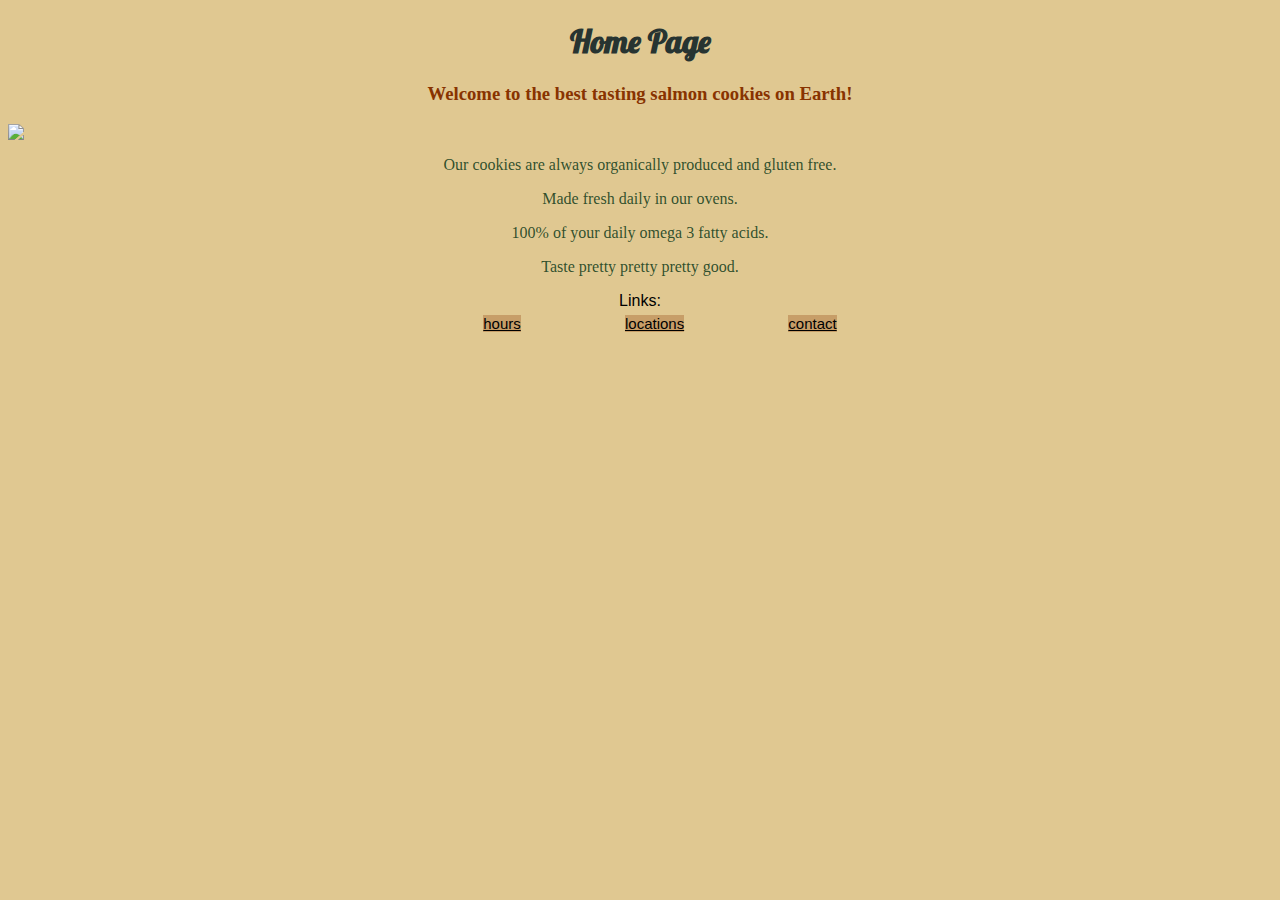
==== index.html @ a46a2c92 "final edits" ====
<!DOCTYPE HTML>
<html>
  <head>
    <link rel="stylesheet" href="style.css">
    <link href='https://fonts.googleapis.com/css?family=Lobster' rel='stylesheet' type='text/css'>
    <title>Home Page</title>
  </head>
  <body>
    <nav>
      <h1>Home Page</h1>
    </nav>
    <section>
      <h3> Welcome to the best tasting salmon cookies on Earth!</h3>
      <img src="fish.png">
    </section>
    <section>
      <p>Our cookies are always organically produced and gluten free.</p>
      <p>Made fresh daily in our ovens.</p>
      <p>100% of your daily omega 3 fatty acids.</p>
      <p>Taste pretty pretty pretty good.</p>
    </section>
    <footer>
      <div>Links:</div>
      <ul class="footNav">
        <li onclick="hoursDrop()">hours</li>
        <li onclick="locationsDrop()">locations</li>
        <li onclick="contactsDrop()">contact</li>
      </ul>
      <ul id="scroll"></ul>
    </footer>
    <script src='app-index.js'></script>
  </body>
</html>
---- style.css ----
* {
  background: #e0c891;}
h1 {
  font-family: 'Lobster', cursive;
  text-align: center;
  color: #273431;}
h3 {
  color: #883300;
  text-align: center;
  font-family: cursive;}
p {
  color: hsla(120, 30%, 22%, 0.94);;
  text-align: center;
  font-family: Georgia;}
footer {
  text-align: center;
  height: 200px;
  font-family: arial;}
ul {
  margin: auto;
  margin-top: 5px;
  font-size: 15px;
  color: blue;
  width: 500px;}
li {
  color: black;
  background:rgba(136, 51, 0, 0.28);}
img {
  display: block;
  margin: auto;}
.footNav {
  text-align: center;}
#scroll {
  margin: auto;
  margin-top:10px;
  padding: 5px;
  text-align: center;
  font-family: arial;}
#scroll li {
  list-style-type: none;
  display: block;
  font-family: arial;}
p #storeName {
  font-size: 20px;
  text-align: center;}
#storeName ul {
  text-align: left;
  float: left;
  list-style-type: none;}
.footNav li {
  text-decoration: underline;
  text-align: center;
  margin: 50px;
  display: inline;
  height: 50px;}
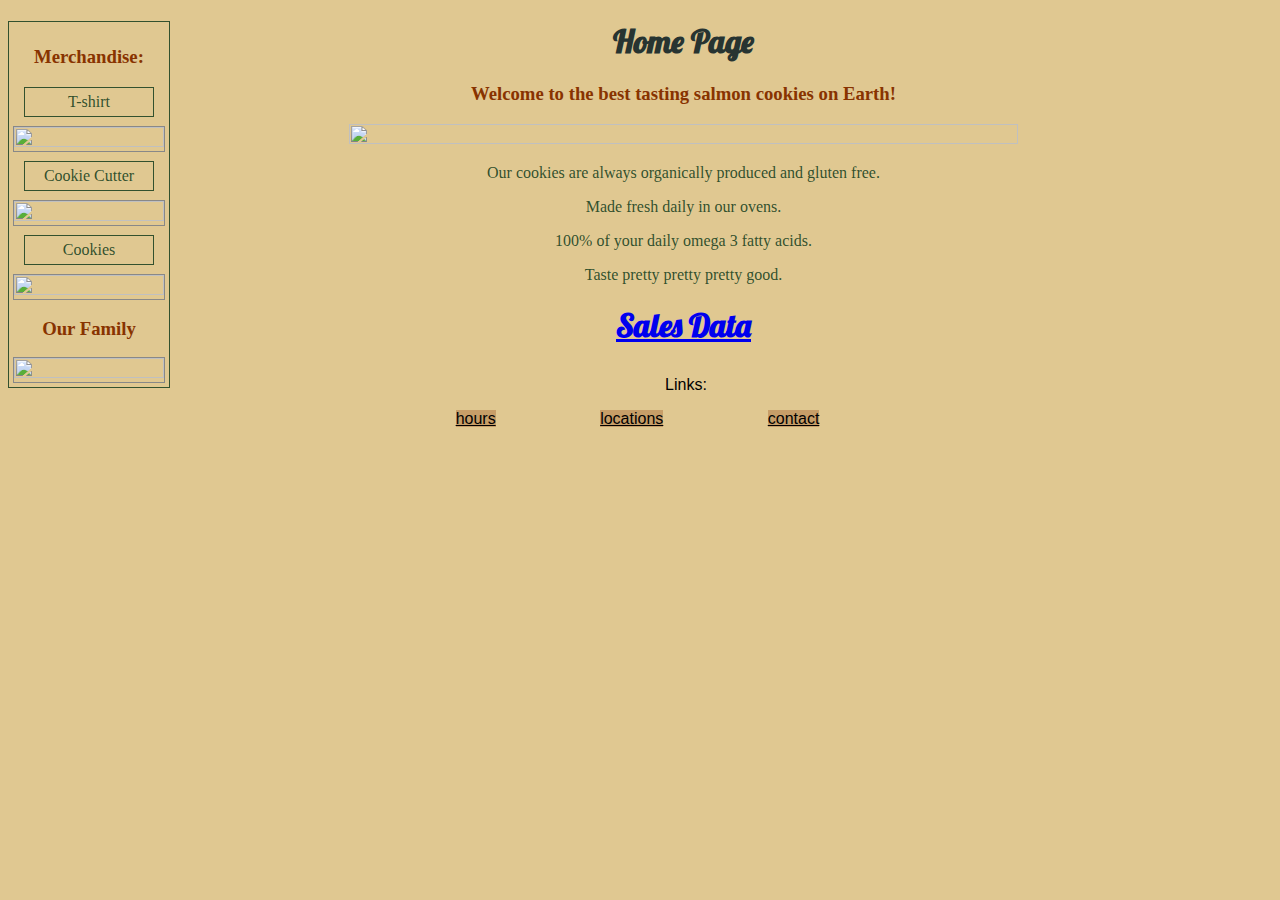
==== commit 02266cc7: "final edits" ====
--- a/index.html
+++ b/index.html
@@ -6,18 +6,34 @@
     <title>Home Page</title>
   </head>
   <body>
+    <aside>
+      <h3>Merchandise:</h3>
+      <div>T-shirt</div>
+      <img src="img-cookie/shirt.jpg">
+      <div>Cookie Cutter</div>
+      <img src="img-cookie/cutter.jpeg">
+      <div>Cookies</div>
+      <img src="img-cookie/frosted-cookie.jpg">
+      <h3 class="family">Our Family</h3>
+      <img src="img-cookie/family.jpg">
+    </aside>
     <nav>
       <h1>Home Page</h1>
     </nav>
     <section>
       <h3> Welcome to the best tasting salmon cookies on Earth!</h3>
-      <img src="fish.png">
+      <img src="img-cookie/fish.png">
     </section>
     <section>
-      <p>Our cookies are always organically produced and gluten free.</p>
-      <p>Made fresh daily in our ovens.</p>
-      <p>100% of your daily omega 3 fatty acids.</p>
-      <p>Taste pretty pretty pretty good.</p>
+      <div class="info">
+        <p>Our cookies are always organically produced and gluten free.</p>
+        <p>Made fresh daily in our ovens.</p>
+        <p>100% of your daily omega 3 fatty acids.</p>
+        <p>Taste pretty pretty pretty good.</p>
+      </div>
+    </section>
+    <section>
+      <h1><a href="sales.html">Sales Data</a></h1>
     </section>
     <footer>
       <div>Links:</div>
--- a/style.css
+++ b/style.css
@@ -1,55 +1,141 @@
 * {
-  background: #e0c891;}
+  background: #e0c891;
+}
+
 h1 {
   font-family: 'Lobster', cursive;
   text-align: center;
-  color: #273431;}
+  color: #273431;
+}
+
+table {
+  border: 1px solid gray;
+}
+
+section {
+  padding-right: 75px;
+  text-align: center;
+}
+
+nav {
+  padding-right: 75px;
+}
+
+aside {
+  float:left;
+  padding: 5px;
+  height: 100%;
+  width: 150px;
+  display: block;
+  border: 1px solid hsla(120, 30%, 22%, 0.94);
+}
+
+th {
+  width: 50px;
+  text-align: center;
+}
+
+td {
+  text-align: center;
+  border: 1px solid gray;
+}
+
 h3 {
   color: #883300;
   text-align: center;
-  font-family: cursive;}
+  font-family: cursive;
+}
+
 p {
-  color: hsla(120, 30%, 22%, 0.94);;
+  color: hsla(120, 30%, 22%, 0.94);
   text-align: center;
-  font-family: Georgia;}
+  font-family: Georgia;
+}
+
 footer {
+  padding: 10px;
   text-align: center;
   height: 200px;
-  font-family: arial;}
-ul {
-  margin: auto;
-  margin-top: 5px;
-  font-size: 15px;
-  color: blue;
-  width: 500px;}
+  font-family: arial;
+}
+
+aside div {
+  margin: 10px;
+  padding: 5px;
+  color: hsla(120, 30%, 22%, 0.94);
+  text-align: center;
+  font-family: Georgia;
+  border: 1px solid hsla(120, 30%, 22%, 0.94);
+}
+
 li {
   color: black;
-  background:rgba(136, 51, 0, 0.28);}
+  background:rgba(136, 51, 0, 0.28);
+}
+
 img {
+  width: 75%;
+  height: 75%;
   display: block;
-  margin: auto;}
+  text-align: center;
+  margin: auto;
+}
+
+aside img {
+    padding-left: 0px;
+    margin: auto;
+    display: block;
+    width: 100%;
+    border: none;
+    outline: #888 solid thin;
+}
+
+footer div {
+  padding-right: 60px;
+}
+
 .footNav {
-  text-align: center;}
+  text-align: center;
+  padding-right: 45px;
+}
+
 #scroll {
   margin: auto;
   margin-top:10px;
   padding: 5px;
   text-align: center;
-  font-family: arial;}
+  font-family: arial;
+}
+
 #scroll li {
+  padding-left: 80px;
+  text-align: center;
   list-style-type: none;
   display: block;
-  font-family: arial;}
+  font-family: arial;
+}
+
 p #storeName {
   font-size: 20px;
-  text-align: center;}
+  text-align: center;
+}
+
 #storeName ul {
   text-align: left;
   float: left;
-  list-style-type: none;}
+  list-style-type: none;
+}
+
+div .info {
+  padding-right: 75px;
+  margin: auto;
+  text-align: center;
+}
+
 .footNav li {
   text-decoration: underline;
   text-align: center;
   margin: 50px;
   display: inline;
-  height: 50px;}
+  height: 50px;
+}
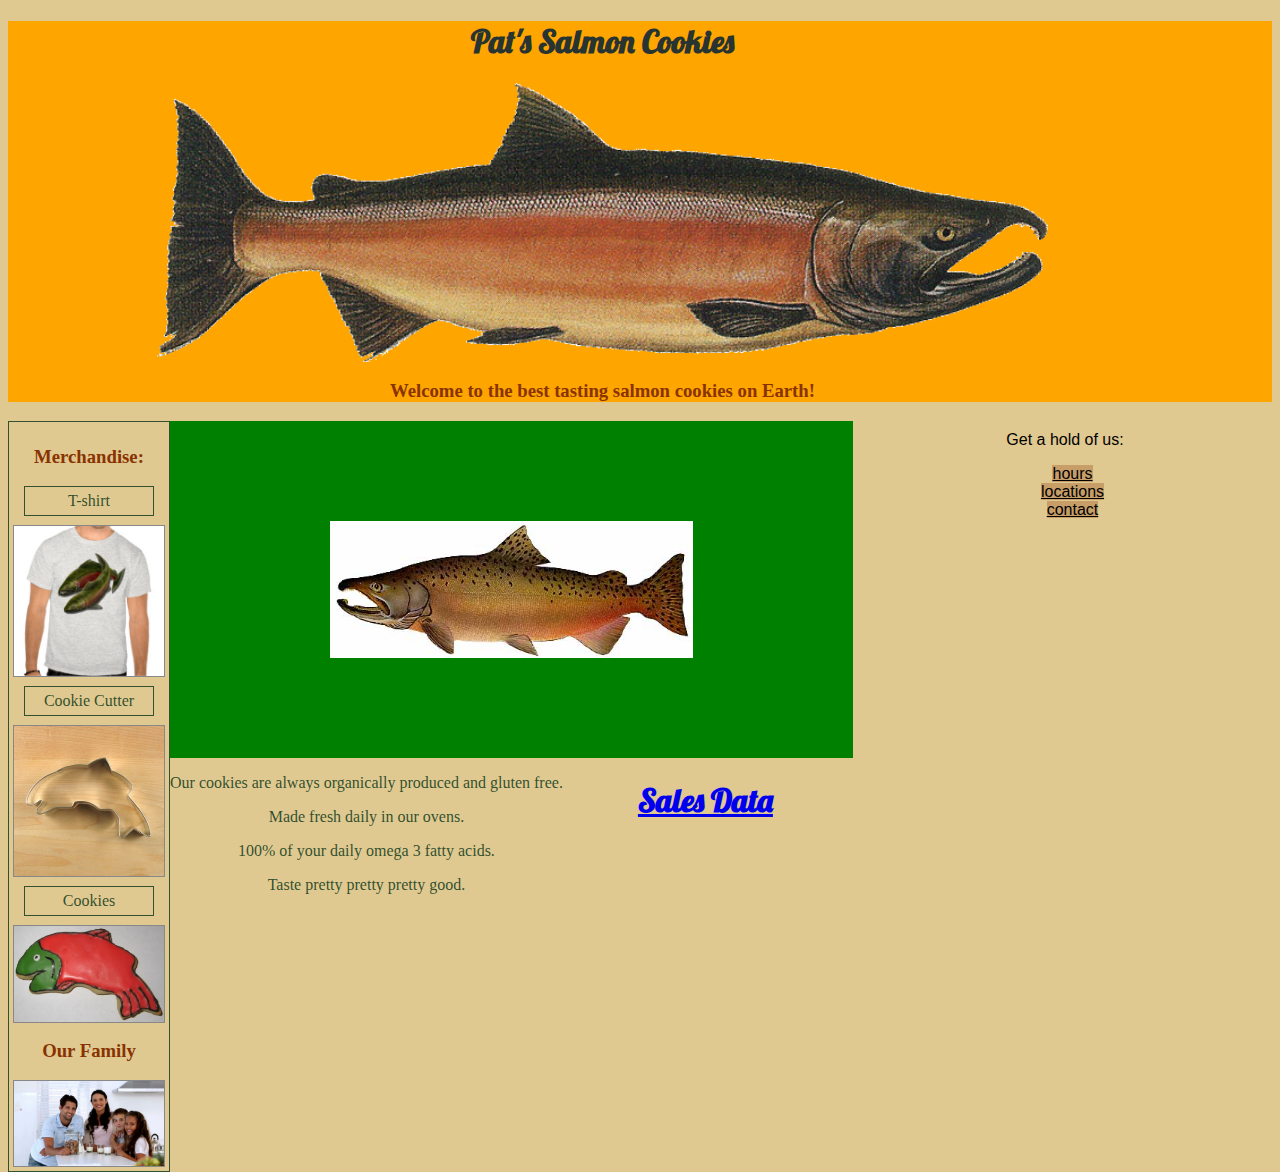
==== commit 50266350: "create new css" ====
--- a/index.html
+++ b/index.html
@@ -6,23 +6,28 @@
     <title>Home Page</title>
   </head>
   <body>
-    <aside>
-      <h3>Merchandise:</h3>
-      <div>T-shirt</div>
-      <img src="img-cookie/shirt.jpg">
-      <div>Cookie Cutter</div>
-      <img src="img-cookie/cutter.jpeg">
-      <div>Cookies</div>
-      <img src="img-cookie/frosted-cookie.jpg">
-      <h3 class="family">Our Family</h3>
-      <img src="img-cookie/family.jpg">
-    </aside>
-    <nav>
-      <h1>Home Page</h1>
-    </nav>
+    <header>
+      <nav>
+        <h1>Pat's Salmon Cookies</h1>
+        <img src="img-cookie/salmon.png">
+        <h3> Welcome to the best tasting salmon cookies on Earth!</h3>
+      </nav>
+    </header>
+  <aside>
+    <h3>Merchandise:</h3>
+    <div>T-shirt</div>
+    <img src="img-cookie/shirt.jpg">
+    <div>Cookie Cutter</div>
+    <img src="img-cookie/cutter.jpeg">
+    <div>Cookies</div>
+    <img src="img-cookie/frosted-cookie.jpg">
+    <h3 class="family">Our Family</h3>
+    <img src="img-cookie/family.jpg">
+  </aside>
     <section>
-      <h3> Welcome to the best tasting salmon cookies on Earth!</h3>
-      <img src="img-cookie/fish.png">
+      <div class="green_box">
+      <img src="img-cookie/chinook.jpg">
+    </div>
     </section>
     <section>
       <div class="info">
@@ -36,7 +41,7 @@
       <h1><a href="sales.html">Sales Data</a></h1>
     </section>
     <footer>
-      <div>Links:</div>
+      <div>Get a hold of us:</div>
       <ul class="footNav">
         <li onclick="hoursDrop()">hours</li>
         <li onclick="locationsDrop()">locations</li>
--- a/style.css
+++ b/style.css
@@ -1,5 +1,9 @@
-* {
+body {
   background: #e0c891;
+}
+
+header {
+  background: orange;
 }
 
 h1 {
@@ -8,13 +12,21 @@
   color: #273431;
 }
 
-table {
-  border: 1px solid gray;
+h3 {
+  color: #883300;
+  text-align: center;
+  font-family: cursive;
 }
 
 section {
+  float: left;
   padding-right: 75px;
   text-align: center;
+}
+
+.green_box {
+  padding: 100px;
+  background: green;
 }
 
 nav {
@@ -30,20 +42,22 @@
   border: 1px solid hsla(120, 30%, 22%, 0.94);
 }
 
-th {
-  width: 50px;
+aside div {
+  margin: 10px;
+  padding: 5px;
+  color: hsla(120, 30%, 22%, 0.94);
   text-align: center;
+  font-family: Georgia;
+  border: 1px solid hsla(120, 30%, 22%, 0.94);
 }
 
-td {
-  text-align: center;
-  border: 1px solid gray;
-}
-
-h3 {
-  color: #883300;
-  text-align: center;
-  font-family: cursive;
+aside img {
+    padding-left: 0px;
+    margin: auto;
+    display: block;
+    width: 100%;
+    border: none;
+    outline: #888 solid thin;
 }
 
 p {
@@ -59,15 +73,6 @@
   font-family: arial;
 }
 
-aside div {
-  margin: 10px;
-  padding: 5px;
-  color: hsla(120, 30%, 22%, 0.94);
-  text-align: center;
-  font-family: Georgia;
-  border: 1px solid hsla(120, 30%, 22%, 0.94);
-}
-
 li {
   color: black;
   background:rgba(136, 51, 0, 0.28);
@@ -81,14 +86,7 @@
   margin: auto;
 }
 
-aside img {
-    padding-left: 0px;
-    margin: auto;
-    display: block;
-    width: 100%;
-    border: none;
-    outline: #888 solid thin;
-}
+
 
 footer div {
   padding-right: 60px;
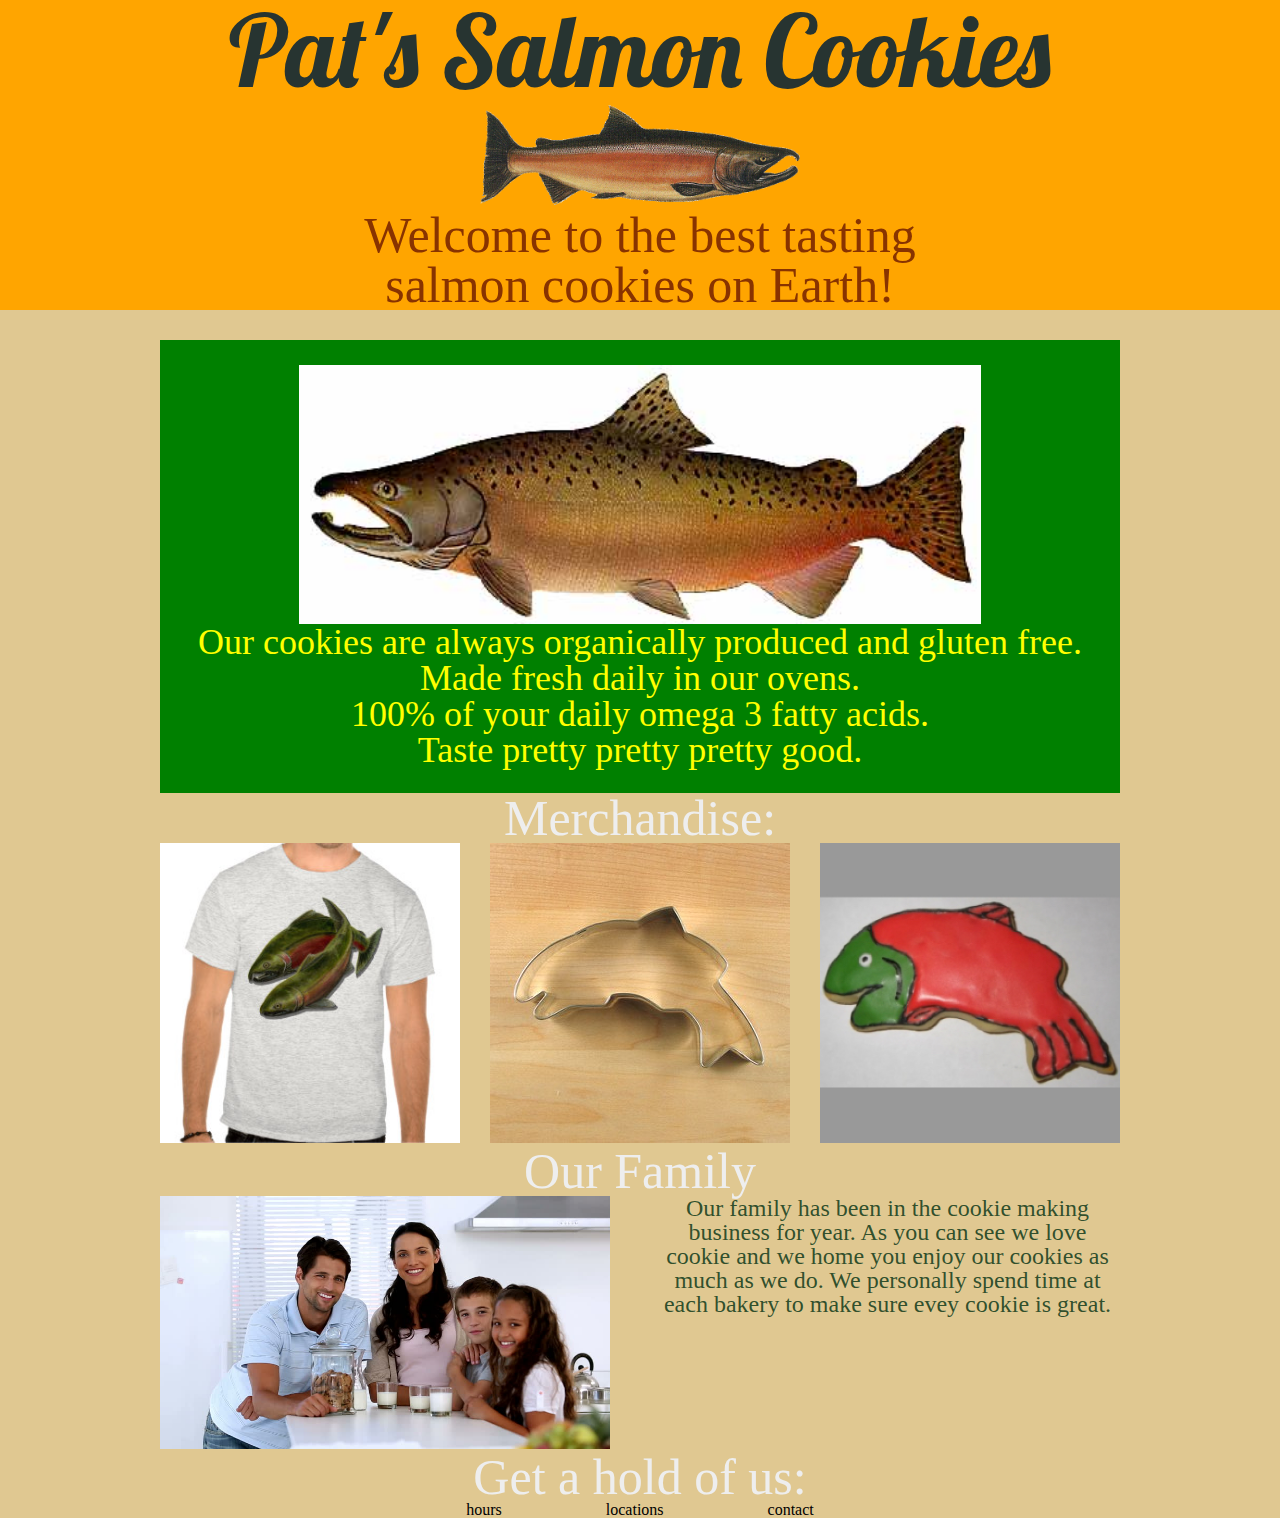
==== commit 38ef2ec2: "update CSS on both pages" ====
--- a/index.html
+++ b/index.html
@@ -7,48 +7,50 @@
   </head>
   <body>
     <header>
-      <nav>
-        <h1>Pat's Salmon Cookies</h1>
-        <img src="img-cookie/salmon.png">
-        <h3> Welcome to the best tasting salmon cookies on Earth!</h3>
-      </nav>
+      <h1>Pat's Salmon Cookies</h1>
+      <img src="img-cookie/salmon.png">
+      <h3>
+          <p>Welcome to the best tasting</p>
+          <p>salmon cookies on Earth!</p>
+        </h3>
     </header>
-  <aside>
-    <h3>Merchandise:</h3>
-    <div>T-shirt</div>
-    <img src="img-cookie/shirt.jpg">
-    <div>Cookie Cutter</div>
-    <img src="img-cookie/cutter.jpeg">
-    <div>Cookies</div>
-    <img src="img-cookie/frosted-cookie.jpg">
-    <h3 class="family">Our Family</h3>
-    <img src="img-cookie/family.jpg">
-  </aside>
-    <section>
-      <div class="green_box">
+    <main>
+      <section class="green_box">
       <img src="img-cookie/chinook.jpg">
-    </div>
+      <ul>
+        <li>Our cookies are always organically produced and gluten free.</li>
+        <li>Made fresh daily in our ovens.</li>
+        <li>100% of your daily omega 3 fatty acids.</li>
+        <li>Taste pretty pretty pretty good.</li>
+      </ul>
     </section>
-    <section>
-      <div class="info">
-        <p>Our cookies are always organically produced and gluten free.</p>
-        <p>Made fresh daily in our ovens.</p>
-        <p>100% of your daily omega 3 fatty acids.</p>
-        <p>Taste pretty pretty pretty good.</p>
-      </div>
+      <section class="merch">
+      <h4>Merchandise:</h4>
+      <ul>
+      <!-- <div>T-shirt</div>  Lables will appear on scroll over-->
+      <li><img src="img-cookie/shirt.jpg"></li>
+      <!-- <div>Cookie Cutter</div> -->
+      <li><img src="img-cookie/cutter.jpeg"></li>
+      <!-- <div>Cookies</div> -->
+      <li><img src="img-cookie/newcookie.jpg"></li>
+      </ul>
     </section>
-    <section>
-      <h1><a href="sales.html">Sales Data</a></h1>
+    <section class="family">
+      <h4>Our Family</h4>
+      <ul>
+        <li><img src="img-cookie/family.jpg"></li>
+        <li><p>Our family has been in the cookie making business for year. As you can see we love cookie and we home you enjoy our cookies as much as we do. We personally spend time at each bakery to make sure evey cookie is great.</p></li>
+      </ul>
     </section>
-    <footer>
-      <div>Get a hold of us:</div>
-      <ul class="footNav">
-        <li onclick="hoursDrop()">hours</li>
-        <li onclick="locationsDrop()">locations</li>
-        <li onclick="contactsDrop()">contact</li>
+  </main>
+  <footer class="footNav">
+    <h4>Get a hold of us:</h4>
+      <ul>
+        <li>hours</li>
+        <li>locations</li>
+        <li>contact</li>
       </ul>
-      <ul id="scroll"></ul>
-    </footer>
+  </footer>
     <script src='app-index.js'></script>
   </body>
 </html>
--- a/style.css
+++ b/style.css
@@ -1,3 +1,53 @@
+/* http://meyerweb.com/eric/tools/css/reset/
+   v2.0 | 20110126
+   License: none (public domain)
+*/
+
+html, body, div, span, applet, object, iframe,
+h1, h2, h3, h4, h5, h6, p, blockquote, pre,
+a, abbr, acronym, address, big, cite, code,
+del, dfn, em, img, ins, kbd, q, s, samp,
+small, strike, strong, sub, sup, tt, var,
+b, u, i, center,
+dl, dt, dd, ol, ul, li,
+fieldset, form, label, legend,
+table, caption, tbody, tfoot, thead, tr, th, td,
+article, aside, canvas, details, embed,
+figure, figcaption, footer, header, hgroup,
+menu, nav, output, ruby, section, summary,
+time, mark, audio, video {
+	margin: 0;
+	padding: 0;
+	border: 0;
+	font-size: 100%;
+	font: inherit;
+	vertical-align: baseline;
+}
+/* HTML5 display-role reset for older browsers */
+article, aside, details, figcaption, figure,
+footer, header, hgroup, menu, nav, section {
+	display: block;
+}
+body {
+	line-height: 1;
+}
+ol, ul {
+	list-style: none;
+}
+blockquote, q {
+	quotes: none;
+}
+blockquote:before, blockquote:after,
+q:before, q:after {
+	content: '';
+	content: none;
+}
+table {
+	border-collapse: collapse;
+	border-spacing: 0;
+}
+/* *****END OF RESET STYLE SHEEET*/
+
 body {
   background: #e0c891;
 }
@@ -10,54 +60,49 @@
   font-family: 'Lobster', cursive;
   text-align: center;
   color: #273431;
+  font-size: 100px;
 }
 
-h3 {
-  color: #883300;
-  text-align: center;
-  font-family: cursive;
+header img {
+  margin: 5px auto;
+  display: block;
+  height: 25%;
+  width: 25%;
 }
 
-section {
-  float: left;
-  padding-right: 75px;
+h4 {
+  color: #eee;
+  font-family: cursive;
+  font-size: 50px;
   text-align: center;
 }
 
+h3 p {
+  color: #883300;
+  margin: auto;
+  text-align: center;
+  font-family: cursive;
+  font-size: 50px;
+}
+
+main {
+  width: 960px;
+  margin: 30px auto;
+}
+
+main img {
+  height: 100%;
+  width: 100%;
+}
+
 .green_box {
-  padding: 100px;
+  padding: 25px 25px ;
   background: green;
 }
 
-nav {
-  padding-right: 75px;
-}
-
-aside {
-  float:left;
-  padding: 5px;
-  height: 100%;
-  width: 150px;
-  display: block;
-  border: 1px solid hsla(120, 30%, 22%, 0.94);
-}
-
-aside div {
-  margin: 10px;
-  padding: 5px;
-  color: hsla(120, 30%, 22%, 0.94);
-  text-align: center;
-  font-family: Georgia;
-  border: 1px solid hsla(120, 30%, 22%, 0.94);
-}
-
-aside img {
-    padding-left: 0px;
-    margin: auto;
-    display: block;
-    width: 100%;
-    border: none;
-    outline: #888 solid thin;
+.green_box img {
+  /*height: 50px;
+  width: 50px;*/
 }
 
 p {
@@ -66,19 +111,19 @@
   font-family: Georgia;
 }
 
-footer {
-  padding: 10px;
-  text-align: center;
-  height: 200px;
-  font-family: arial;
+ul {
+  width: 100%;
 }
 
-li {
-  color: black;
-  background:rgba(136, 51, 0, 0.28);
+.green_box li {
+  font-size: 36px;
+  text-align: center;
+  margin: auto;
+  display: block;
+  color: yellow;
 }
 
-img {
+.green_box img {
   width: 75%;
   height: 75%;
   display: block;
@@ -86,54 +131,65 @@
   margin: auto;
 }
 
-
-
-footer div {
-  padding-right: 60px;
+section .merch {
+  width: 960px;
 }
 
-.footNav {
-  text-align: center;
-  padding-right: 45px;
+.merch ul {
+  width: 960px;
 }
 
-#scroll {
-  margin: auto;
-  margin-top:10px;
-  padding: 5px;
-  text-align: center;
-  font-family: arial;
+.merch li {
+  margin-right: 30px;
+  width: 300px;
+  float: left;
+  display: inline;
 }
 
-#scroll li {
-  padding-left: 80px;
-  text-align: center;
-  list-style-type: none;
-  display: block;
-  font-family: arial;
+.merch li:last-child {
+  margin-right: 0px;
 }
 
-p #storeName {
-  font-size: 20px;
+.merch li img {
+    width: 300px;
+}
+
+section .family {
+  width: 960px;
+}
+
+.family ul {
+  width: 960px;
+}
+
+.family li {
+  margin-right: 30px;
+  width: 465px;
+  float: left;
+  display: inline;
+}
+
+.family li:last-child {
+  margin-right: 0px;
+}
+
+.family li img {
+    width: 450px;
+}
+
+.family p {
+  font-size: 24px;
+}
+
+footer{
+  clear: left;
+}
+
+footer ul {
   text-align: center;
 }
 
-#storeName ul {
-  text-align: left;
-  float: left;
-  list-style-type: none;
+footer li {
+  display: inline;
+  margin: 50px;
 }
-
-div .info {
-  padding-right: 75px;
-  margin: auto;
-  text-align: center;
-}
-
-.footNav li {
-  text-decoration: underline;
-  text-align: center;
-  margin: 50px;
-  display: inline;
-  height: 50px;
-}
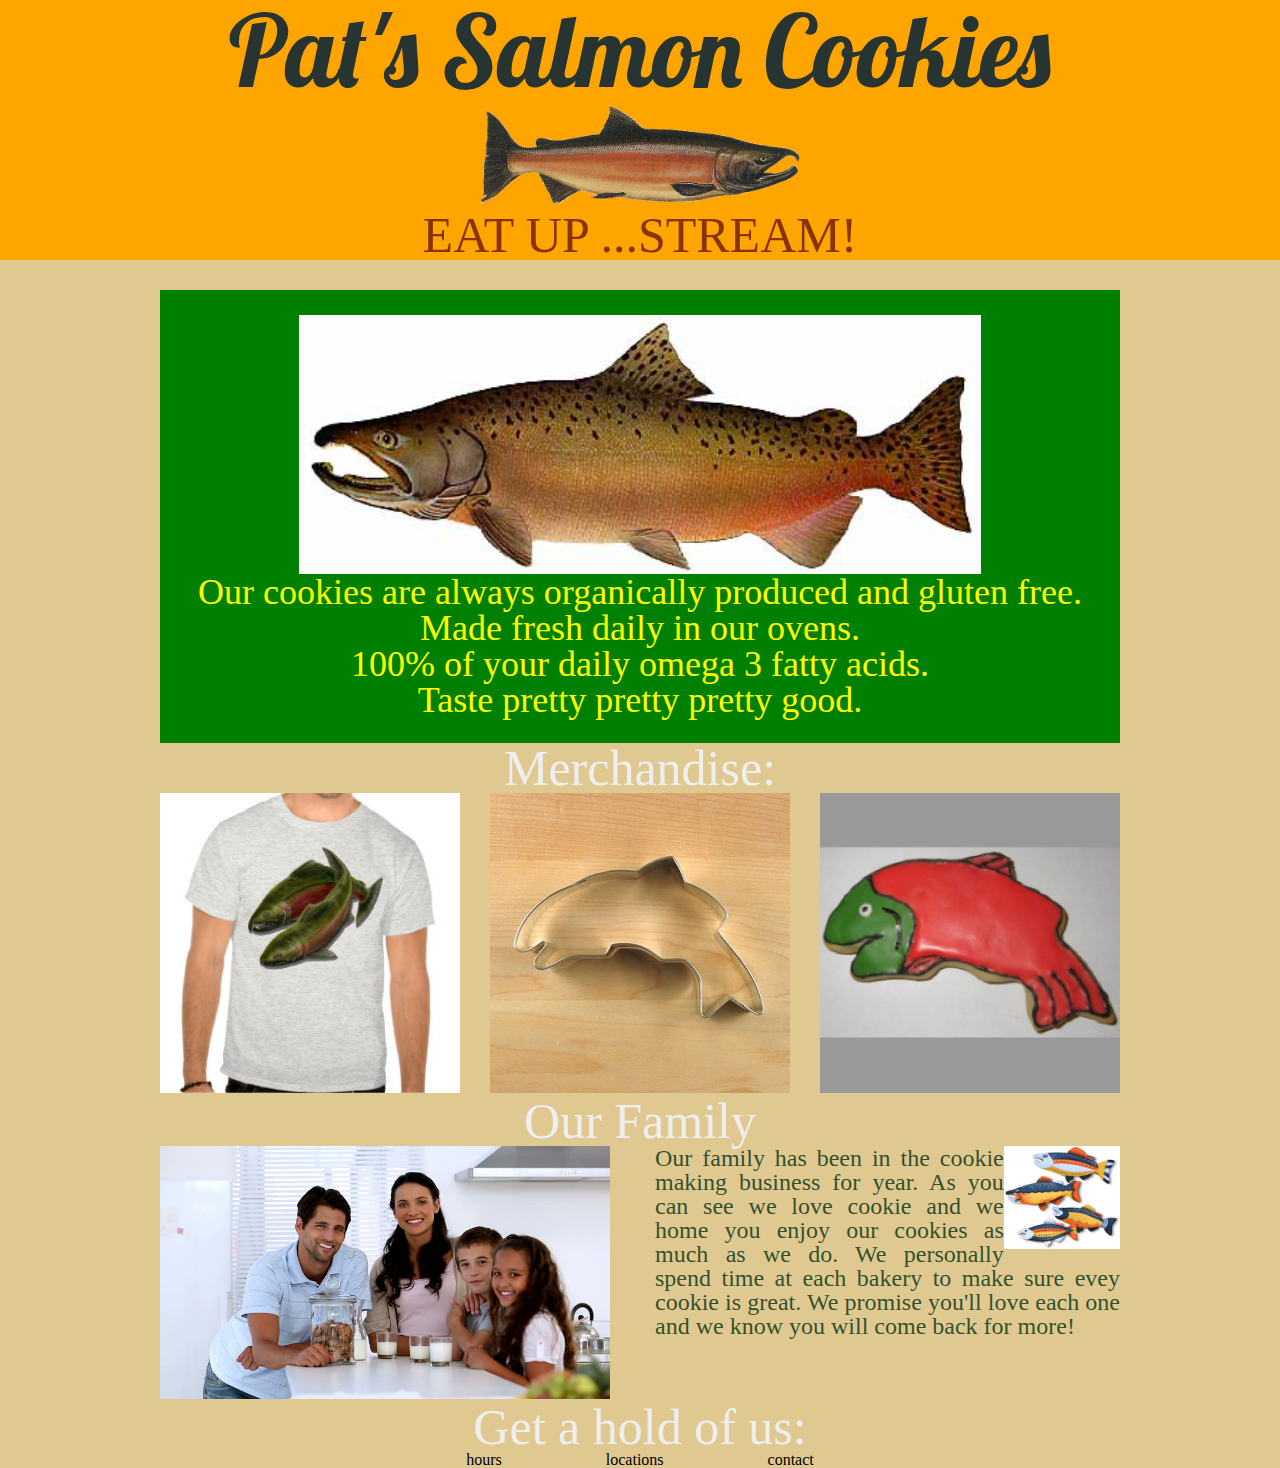
==== commit bef72f85: "update CSS"" ====
--- a/index.html
+++ b/index.html
@@ -10,8 +10,7 @@
       <h1>Pat's Salmon Cookies</h1>
       <img src="img-cookie/salmon.png">
       <h3>
-          <p>Welcome to the best tasting</p>
-          <p>salmon cookies on Earth!</p>
+          <p>EAT UP ...STREAM!</p>
         </h3>
     </header>
     <main>
@@ -39,11 +38,16 @@
       <h4>Our Family</h4>
       <ul>
         <li><img src="img-cookie/family.jpg"></li>
-        <li><p>Our family has been in the cookie making business for year. As you can see we love cookie and we home you enjoy our cookies as much as we do. We personally spend time at each bakery to make sure evey cookie is great.</p></li>
+        <li>
+          <div>
+            <img id="fishy" src="img-cookie/fishyfish.jpg">
+            <p>Our family has been in the cookie making business for year. As you can see we love cookie and we home you enjoy our cookies as much as we do. We personally spend time at each bakery to make sure evey cookie is great. We promise you'll love each one and we know you will come back for more!</p>
+          </div>
+        </li>
       </ul>
     </section>
   </main>
-  <footer class="footNav">
+  <footer class="footer">
     <h4>Get a hold of us:</h4>
       <ul>
         <li>hours</li>
--- a/style.css
+++ b/style.css
@@ -178,7 +178,18 @@
 }
 
 .family p {
+  text-align: justify;;
   font-size: 24px;
+}
+
+.family div {
+  width: 465px;
+}
+
+#fishy {
+  float: right;
+  width: 25%;
+  height: 25%;
 }
 
 footer{
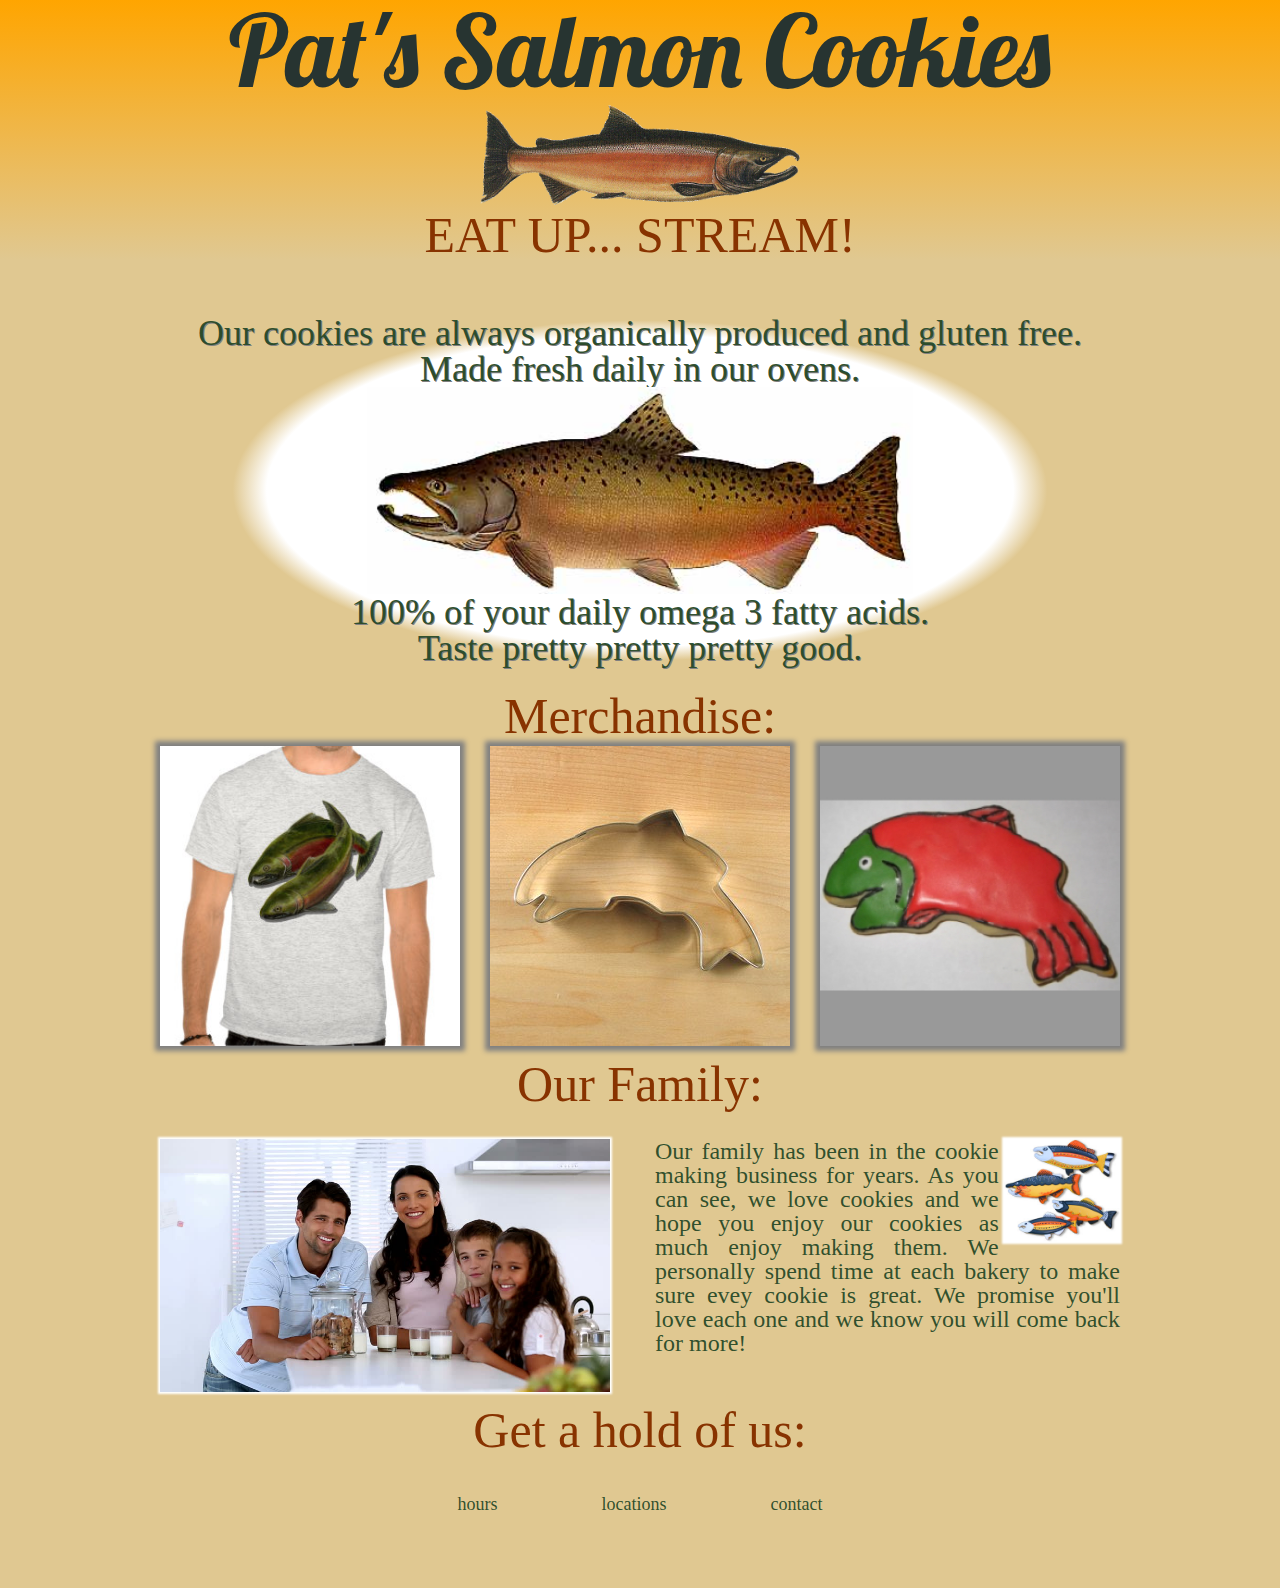
==== commit ba932d7d: "update CSS" ====
--- a/index.html
+++ b/index.html
@@ -10,15 +10,18 @@
       <h1>Pat's Salmon Cookies</h1>
       <img src="img-cookie/salmon.png">
       <h3>
-          <p>EAT UP ...STREAM!</p>
+          <h4>EAT UP... STREAM!</h4>
         </h3>
     </header>
     <main>
       <section class="green_box">
-      <img src="img-cookie/chinook.jpg">
+        <!-- <img src="img-cookie/chinook.jpg">
+      </section>
+      <section class="info"> -->
       <ul>
         <li>Our cookies are always organically produced and gluten free.</li>
         <li>Made fresh daily in our ovens.</li>
+        <img src="img-cookie/chinook.jpg">
         <li>100% of your daily omega 3 fatty acids.</li>
         <li>Taste pretty pretty pretty good.</li>
       </ul>
@@ -35,13 +38,13 @@
       </ul>
     </section>
     <section class="family">
-      <h4>Our Family</h4>
+      <h4>Our Family:</h4>
       <ul>
         <li><img src="img-cookie/family.jpg"></li>
         <li>
           <div>
             <img id="fishy" src="img-cookie/fishyfish.jpg">
-            <p>Our family has been in the cookie making business for year. As you can see we love cookie and we home you enjoy our cookies as much as we do. We personally spend time at each bakery to make sure evey cookie is great. We promise you'll love each one and we know you will come back for more!</p>
+            <p>Our family has been in the cookie making business for years. As you can see, we love cookies and we hope you enjoy our cookies as much enjoy making them. We personally spend time at each bakery to make sure evey cookie is great. We promise you'll love each one and we know you will come back for more!</p>
           </div>
         </li>
       </ul>
--- a/style.css
+++ b/style.css
@@ -53,7 +53,7 @@
 }
 
 header {
-  background: orange;
+  background: linear-gradient(orange, #e0c891);
 }
 
 h1 {
@@ -71,38 +71,30 @@
 }
 
 h4 {
-  color: #eee;
+  color: #883300;
+  margin: auto;
+  text-align: center;
   font-family: cursive;
   font-size: 50px;
-  text-align: center;
-}
-
-h3 p {
-  color: #883300;
-  margin: auto;
-  text-align: center;
-  font-family: cursive;
-  font-size: 50px;
 }
 
 main {
   width: 960px;
   margin: 30px auto;
-}
-
-main img {
-  height: 100%;
-  width: 100%;
 }
 
 .green_box {
   padding: 25px 25px ;
-  background: green;
+  background: radial-gradient(#fff 5%, #fff 55%, #e0c891 60%)
 }
 
 .green_box img {
-  /*height: 50px;
-  width: 50px;*/
+  width: 60%;
+  height: 60%;
+  display: block;
+  margin-top: 200px;
+  text-align: center;
+  margin: auto;
 }
 
 p {
@@ -111,31 +103,25 @@
   font-family: Georgia;
 }
 
-ul {
+.green_box ul {
   width: 100%;
 }
 
 .green_box li {
   font-size: 36px;
   text-align: center;
+  text-shadow: 1px 1px gray;
   margin: auto;
   display: block;
-  color: yellow;
-}
-
-.green_box img {
-  width: 75%;
-  height: 75%;
-  display: block;
-  text-align: center;
-  margin: auto;
+  color: hsla(120, 30%, 22%, 0.94);
 }
 
 section .merch {
   width: 960px;
-}
+  }
 
 .merch ul {
+  margin-top: 5px;
   width: 960px;
 }
 
@@ -148,17 +134,20 @@
 
 .merch li:last-child {
   margin-right: 0px;
+  margin-bottom: 10px;
 }
 
 .merch li img {
     width: 300px;
-}
+    box-shadow: 0px 0px 5px 5px gray;
+  }
 
 section .family {
   width: 960px;
 }
 
 .family ul {
+  margin-top: 30px;
   width: 960px;
 }
 
@@ -167,6 +156,7 @@
   width: 465px;
   float: left;
   display: inline;
+  margin-bottom: 10px;
 }
 
 .family li:last-child {
@@ -175,6 +165,7 @@
 
 .family li img {
     width: 450px;
+    box-shadow: 0px 0px 2px 2px white;
 }
 
 .family p {
@@ -187,20 +178,29 @@
 }
 
 #fishy {
+  margin-left: 5px;
   float: right;
   width: 25%;
   height: 25%;
+  box-shadow: 0px 0px 2px 2px white;
 }
 
 footer{
   clear: left;
 }
 
+.footer h4 {
+  margin-bottom: 40px;
+}
+
 footer ul {
   text-align: center;
+  margin-bottom: 75px;
 }
 
 footer li {
   display: inline;
   margin: 50px;
-}
+  color: hsla(120, 30%, 22%, 0.94);
+  font-size: 18px;
+}
